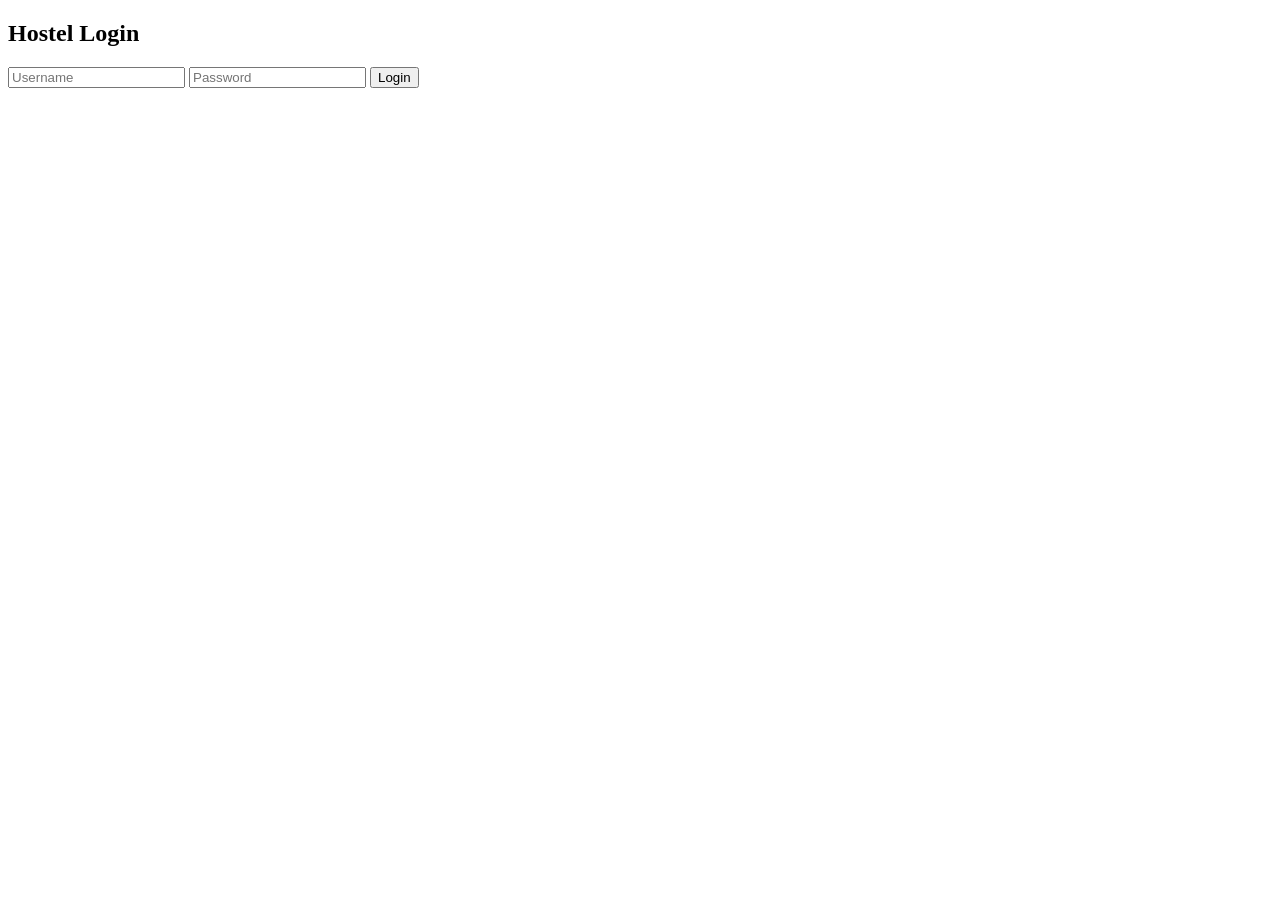
==== login.html @ bea93c3f "hi" ====
<!DOCTYPE html>
<html>
<head>
    <title>Login Page</title>
</head>
<body>
    <h2>Hostel Login</h2>

    <input type="text" placeholder="Username">
    <input type="password" placeholder="Password">

    <button>Login</button>
</body>
</html>
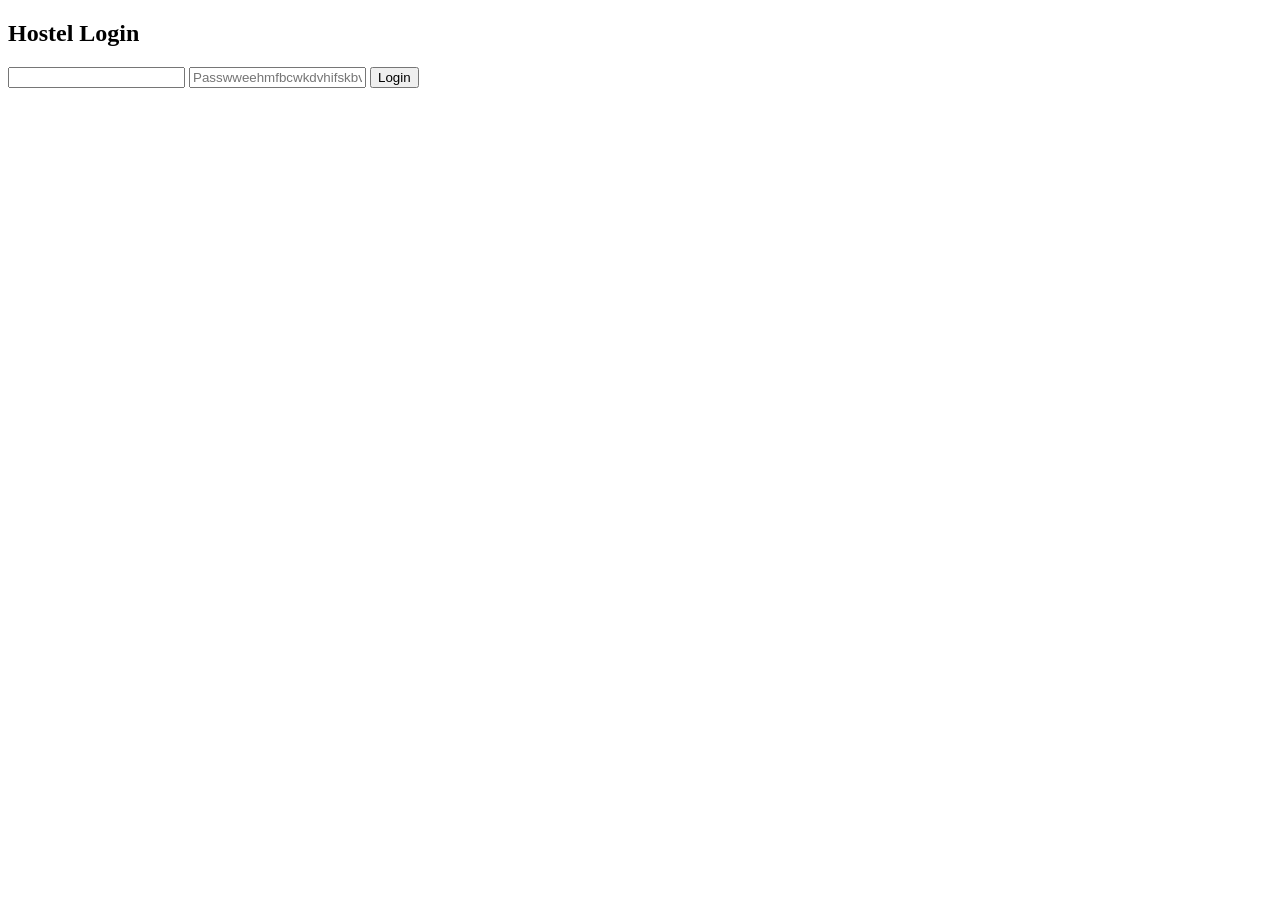
==== commit 88437f0f: "hi" ====
--- a/login.html
+++ b/login.html
@@ -6,8 +6,8 @@
 <body>
     <h2>Hostel Login</h2>
 
-    <input type="text" placeholder="Username">
-    <input type="password" placeholder="Password">
+    <input type="text"enmde.kfjlrwpgjkmrwklkiug"Username">
+    <input type="password" placeholder="Passwweehmfbcwkdvhifskbvkjfbvgit rd">
 
     <button>Login</button>
 </body>
